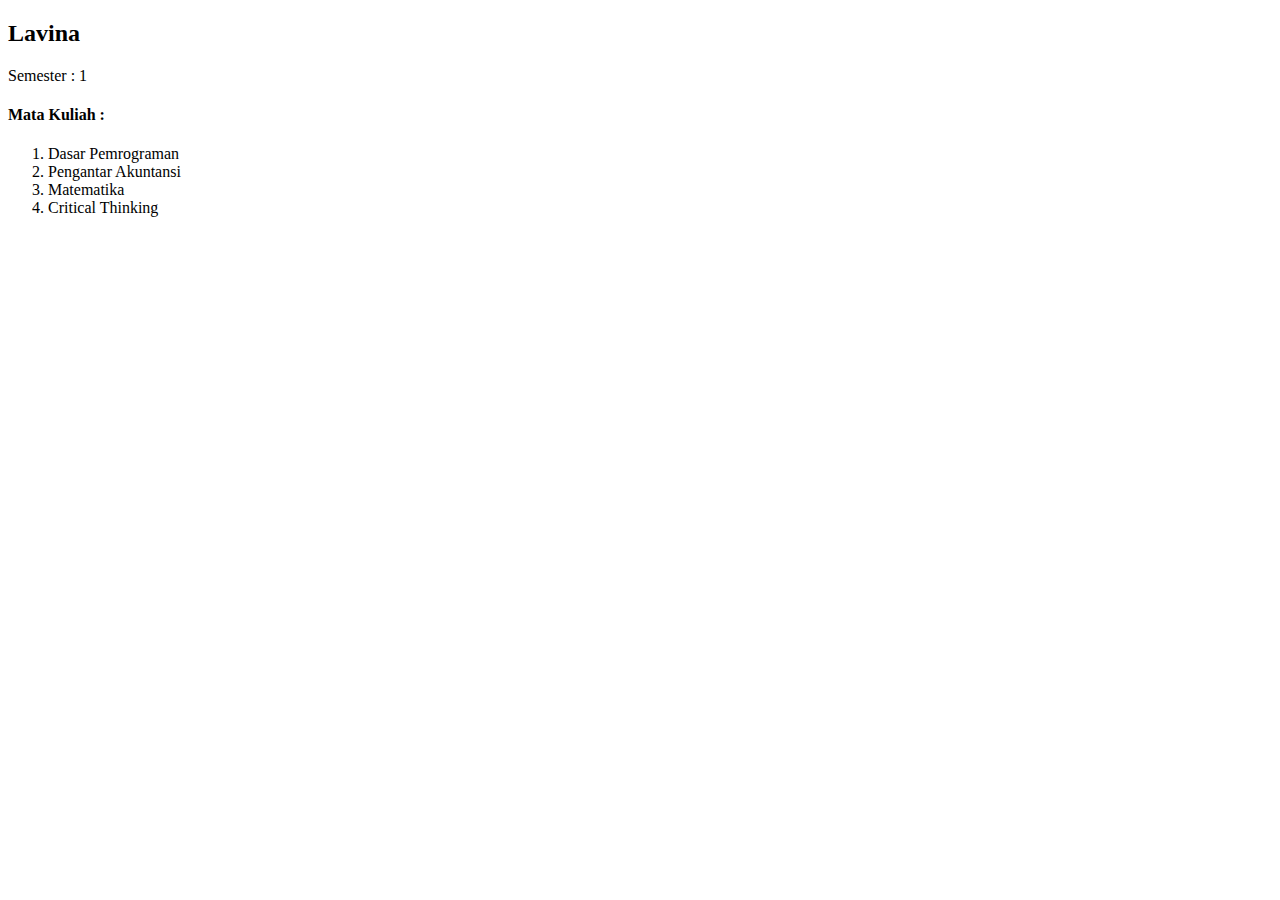
==== index2.html @ 5fe6f01c "feat: temp literals practice" ====
<!DOCTYPE html>
<html lang="en">
  <head>
    <meta charset="UTF-8" />
    <meta name="viewport" content="width=device-width, initial-scale=1.0" />
    <title>Document</title>
  </head>
  <body>
    <script src="js/script4.js"></script>
  </body>
</html>
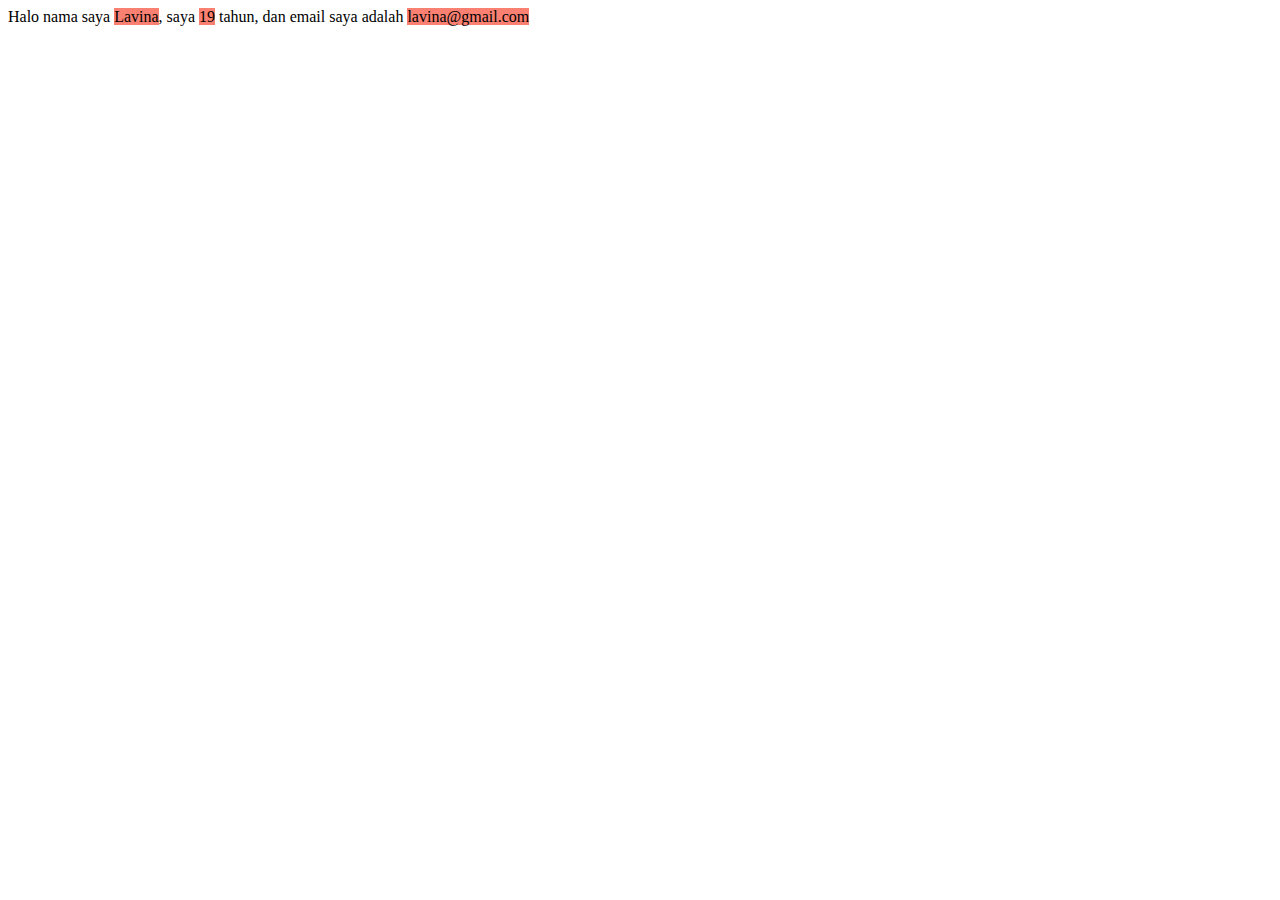
==== commit f3357efe: "feat: tagged temp" ====
--- a/index2.html
+++ b/index2.html
@@ -4,6 +4,11 @@
     <meta charset="UTF-8" />
     <meta name="viewport" content="width=device-width, initial-scale=1.0" />
     <title>Document</title>
+    <style>
+      .hl {
+        background-color: salmon;
+      }
+    </style>
   </head>
   <body>
     <script src="js/script4.js"></script>
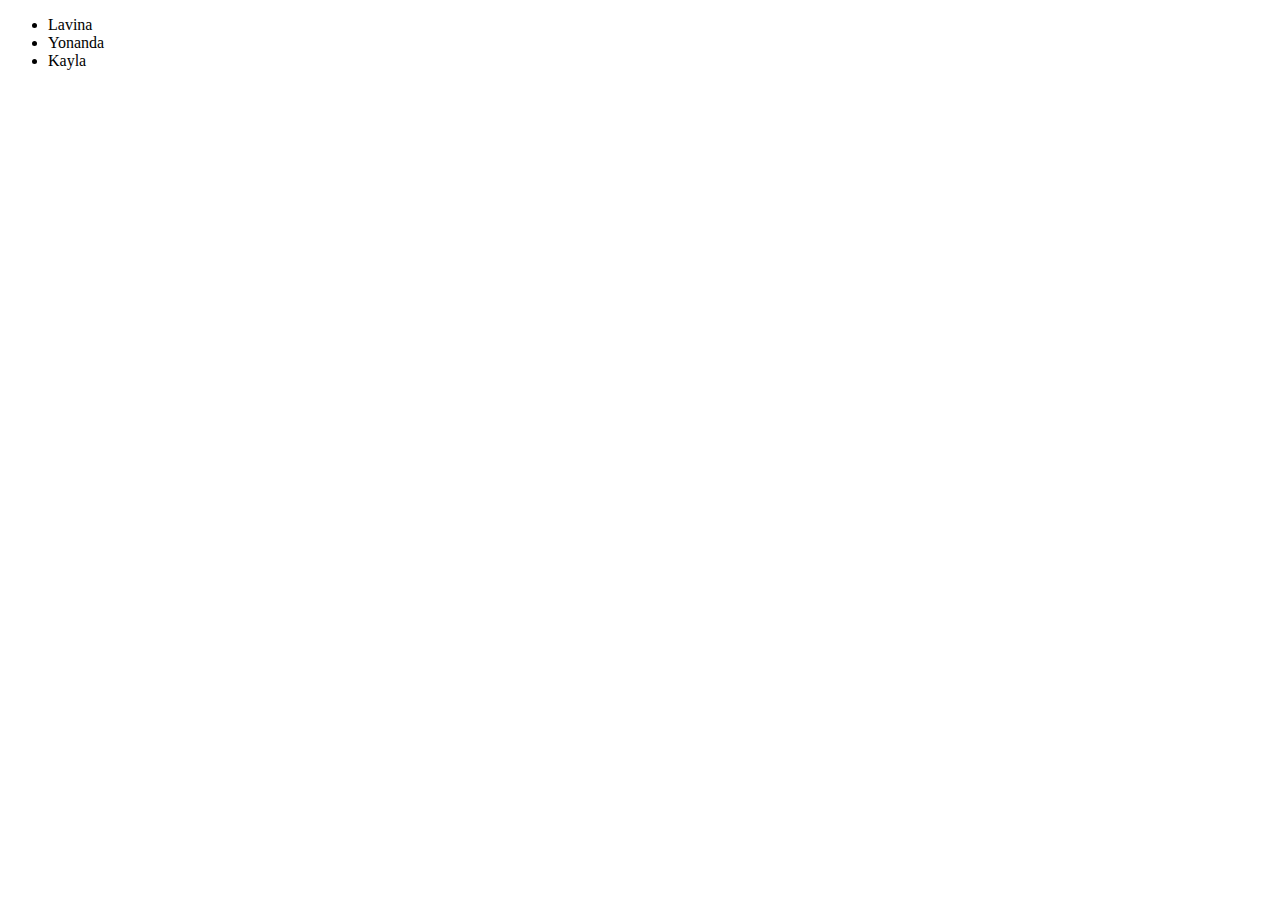
==== commit 19b6c768: "feat: for.. of and for.. in" ====
--- a/index2.html
+++ b/index2.html
@@ -11,6 +11,11 @@
     </style>
   </head>
   <body>
-    <script src="js/script4.js"></script>
+    <ul>
+      <li class="nama">Lavina</li>
+      <li class="nama">Yonanda</li>
+      <li class="nama">Kayla</li>
+    </ul>
+    <script src="js/script5.js"></script>
   </body>
 </html>
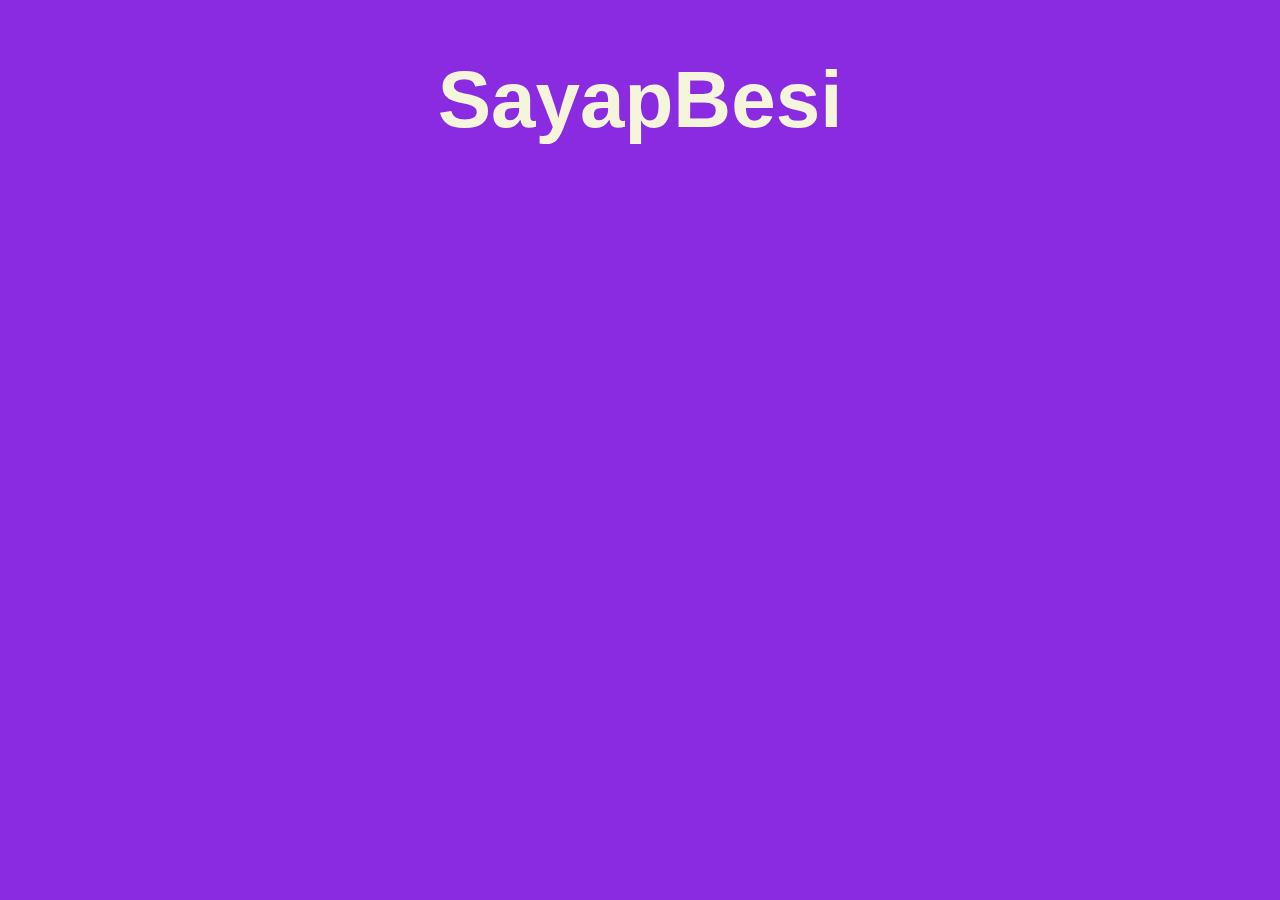
==== commit 67313bd5: "feat: spread operator" ====
--- a/index2.html
+++ b/index2.html
@@ -8,14 +8,33 @@
       .hl {
         background-color: salmon;
       }
+      body {
+        background-color: blueviolet;
+        text-align: center;
+      }
+      .judul {
+        font-family: Arial;
+        font-size: 80px;
+        color: beige;
+      }
+      .judul span {
+        display: inline-block;
+        transition: 0.3s;
+        cursor: pointer;
+      }
+      .judul span:hover {
+        transform: scale(2) translateY(-10px);
+      }
     </style>
   </head>
   <body>
-    <ul>
+    <!-- <ul>
       <li class="nama">Lavina</li>
       <li class="nama">Yonanda</li>
       <li class="nama">Kayla</li>
-    </ul>
+    </ul> -->
+
+    <h1 class="judul">Sayap Besi</h1>
     <script src="js/script5.js"></script>
   </body>
 </html>
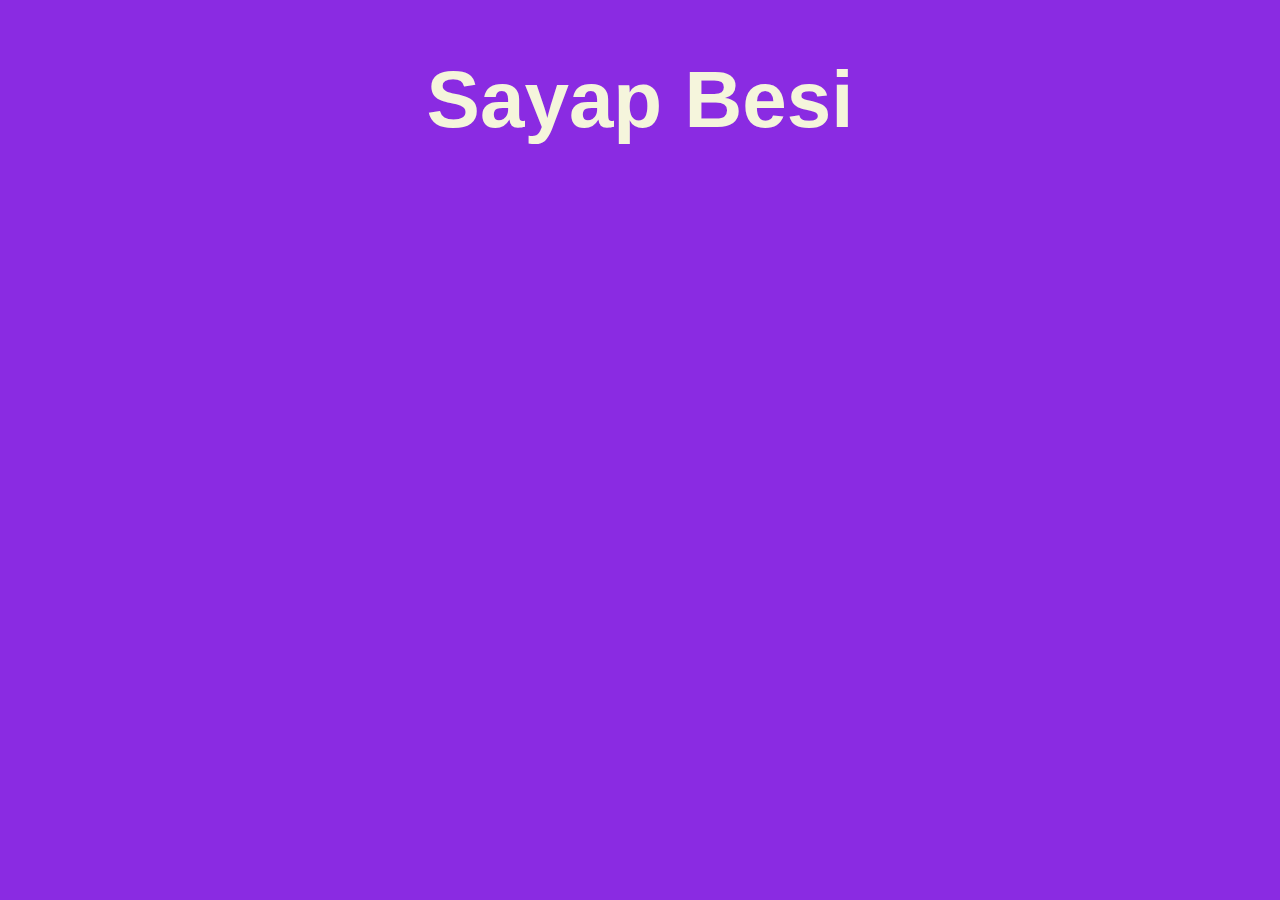
==== commit 4090ab8c: "feat: callback (app.js from persinta)" ====
--- a/index2.html
+++ b/index2.html
@@ -35,6 +35,6 @@
     </ul> -->
 
     <h1 class="judul">Sayap Besi</h1>
-    <script src="js/script5.js"></script>
+    <script src="js/script6.js"></script>
   </body>
 </html>
